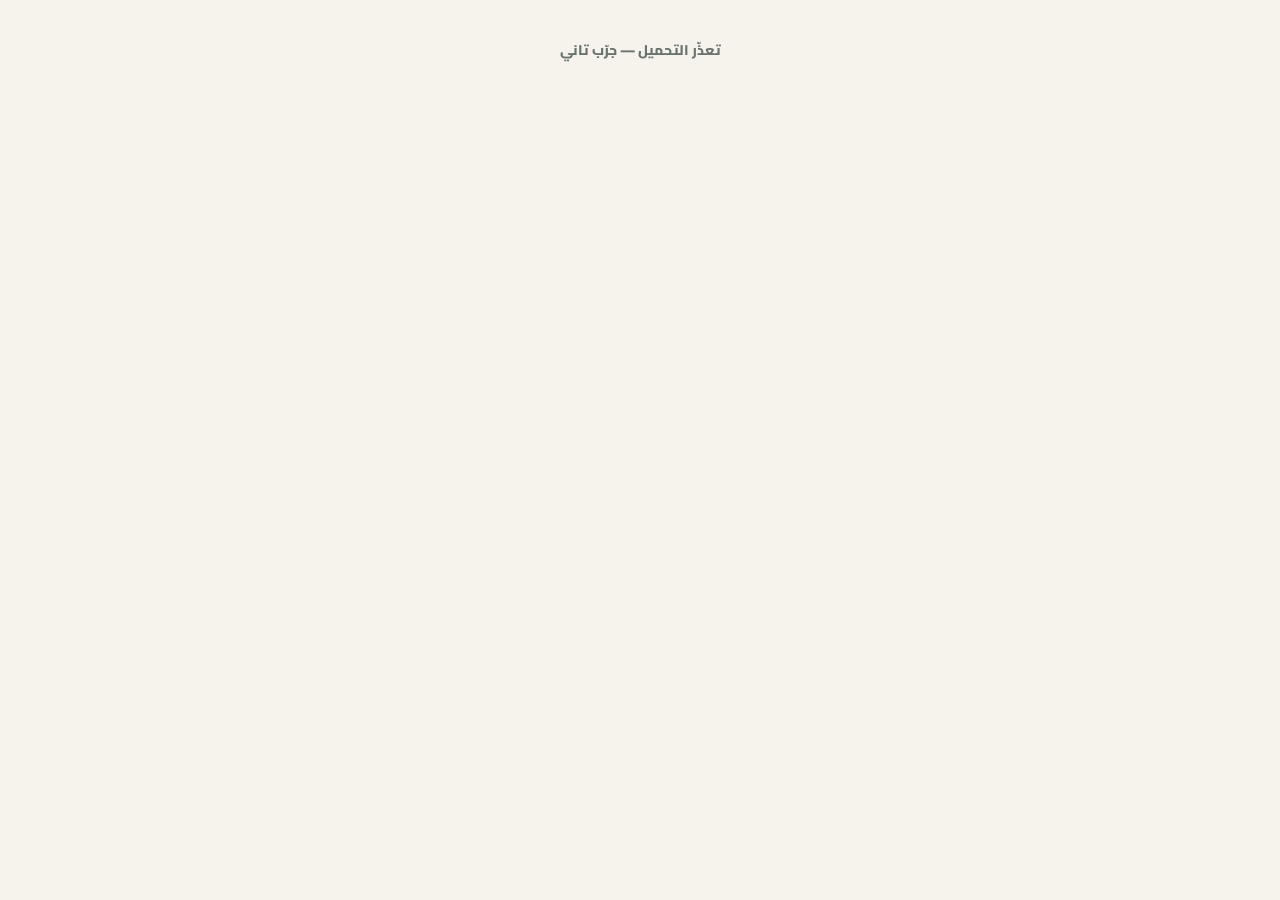
==== index.html @ 29aa12fc "Revert "Sultanoo: publish cart stock limit notice" This reverts commit f291d86ea59ac4781884be2019405" ====
<!doctype html>
<html lang="ar" dir="rtl">
<head>
  <meta charset="utf-8">
  <meta name="viewport" content="width=device-width, initial-scale=1, viewport-fit=cover">
  <meta name="theme-color" content="#0b3326">
  <title>سلطانو</title>
  <link rel="manifest" href="./manifest.json">
  <link rel="icon" href="./assets/icons/icon-192.png">
  <link rel="apple-touch-icon" href="./assets/icons/icon-192.png">
  <script type="module" crossorigin src="./assets/sultanoo-BIYRpMFd.js"></script>
  <link rel="stylesheet" crossorigin href="./assets/sultanoo-CfkhYsUt.css">
</head>
<body>
  <div id="app"></div>
</body>
</html>
---- assets/sultanoo-CfkhYsUt.css ----
:root{--font: "Cairo", "Segoe UI", Tahoma, system-ui, sans-serif;--g9: #0b3326;--g7: #145c43;--g5: #1f7a58;--g1: #e7f3ec;--gold: #c9a227;--gold2: #e7c85a;--golds: #fbf3dc;--goldd: #7a5f0c;--bg: #f6f3ec;--surface: #fff;--soft: #faf8f3;--field: #fdfcf9;--ink: #1b2420;--mut: #69736d;--line: #ebe6da;--red: #c0392b;--reds: #fdecea;--price: #145c43;--hd1: #0b3326;--hd2: #155f45;--shadow: 0 8px 22px rgba(11, 51, 38, .12)}[data-theme=dark]{--g1: #173328;--golds: #3a3013;--goldd: #e7c85a;--bg: #0e1612;--surface: #16221c;--soft: #1d2b24;--field: #1a2720;--ink: #e7eee9;--mut: #9db0a5;--line: #24342b;--red: #ff7b6b;--reds: #3f1a1a;--price: #5fd39e;--hd1: #06140f;--hd2: #0d3a2a;--shadow: 0 8px 22px rgba(0, 0, 0, .4)}*,*:before,*:after{box-sizing:border-box}html,body{margin:0;height:100%}body{background:var(--bg);color:var(--ink);font-family:var(--font);font-size:14px;line-height:1.5;-webkit-tap-highlight-color:transparent}button,input,textarea{font:inherit;color:inherit}button{cursor:pointer;border:0;background:none;padding:0}img{display:block}.ph{display:none;font-weight:900;color:var(--line)}.ph.on{display:block}.num{font-variant-numeric:tabular-nums}#app{height:100%}.app{max-width:480px;margin:0 auto;height:100%;display:flex;flex-direction:column;background:var(--bg);position:relative;overflow:hidden}.scroll{flex:1;overflow-y:auto;overscroll-behavior:contain;padding-bottom:96px}.scroll.nobar{padding-bottom:20px}.hd{color:#fff;padding:12px 14px 14px;flex:none;background-image:radial-gradient(circle at 12% -30%,rgba(231,200,90,.38),transparent 48%),linear-gradient(160deg,var(--hd1),var(--hd2))}.hd.tall{padding-bottom:36px}.r{display:flex;justify-content:space-between;align-items:center;gap:8px}.logo{width:38px;height:38px;border-radius:11px;background:var(--g9);border:1.5px solid var(--gold);display:grid;place-items:center;color:var(--gold2);font-weight:900;font-size:19px;flex:none}.hi{flex:1;min-width:0}.hi b{display:block;font-size:16px;font-weight:900;line-height:1.35}.hi small{display:block;font-size:11.5px;color:#bcd3c7;font-weight:700;white-space:nowrap;overflow:hidden;text-overflow:ellipsis}.ib{width:36px;height:36px;border-radius:50%;background:#ffffff21;display:grid;place-items:center;position:relative;font-size:16px;flex:none;color:#fff}.ib i{position:absolute;top:6px;right:7px;width:8px;height:8px;border-radius:50%;background:var(--gold2)}.acc{margin:-26px 12px 10px;background:var(--surface);border-radius:16px;box-shadow:var(--shadow);display:grid;grid-template-columns:repeat(3,1fr);padding:9px 2px;position:relative;z-index:2}.acc>div{text-align:center;border-left:1px solid var(--line)}.acc>div:last-child{border:none}.acc b{display:block;font-size:15px;font-weight:900}.acc small{font-size:11px;color:var(--mut);font-weight:700}.acc .owe{color:var(--red)}.acc .ok{color:var(--g5)}.srch{margin:0 12px 10px;background:var(--surface);border:1px solid var(--line);border-radius:14px;padding:5px 5px 5px 8px;display:flex;align-items:center;gap:6px}.srch input{flex:1;min-width:0;border:0;outline:0;background:none;font-size:14px;font-weight:700;padding:5px 8px}.srch .ic{width:34px;height:34px;border-radius:10px;background:var(--g1);display:grid;place-items:center;font-size:15px;flex:none}.offer{display:block;width:calc(100% - 24px);text-align:start;margin:0 12px 10px;background:linear-gradient(135deg,#fff8e1,#f8e7b4);border:1.5px solid var(--gold);border-radius:16px;padding:9px 12px;color:var(--goldd)}[data-theme=dark] .offer{background:linear-gradient(135deg,#2e2710,#3d3313);border-color:#8a6d10}.offer .t{display:flex;justify-content:space-between;gap:8px;font-size:13.5px;font-weight:900}.offer small{font-size:11.5px;font-weight:800}.offer.won{background:linear-gradient(135deg,#e3f5ea,#c9ecd7);border-color:var(--g5);color:var(--g7)}[data-theme=dark] .offer.won{background:linear-gradient(135deg,#12382a,#174634);color:#8ff0bf}.trk{height:8px;background:#7a5f0c26;border-radius:6px;overflow:hidden;margin:6px 0 4px}.trk i{display:block;height:100%;background:linear-gradient(90deg,#c9a227,#e7c85a);border-radius:6px}.qa{display:grid;grid-template-columns:repeat(4,1fr);gap:7px;margin:0 12px 12px}.qa button{background:var(--surface);border:1px solid var(--line);border-radius:14px;padding:8px 2px;text-align:center;font-size:11.5px;font-weight:800;line-height:1.3}.qa i{display:block;font-style:normal;font-size:21px;margin-bottom:2px}.qa .hot{background:var(--g9);color:#fff;border-color:var(--g9)}[data-theme=dark] .qa .hot{background:var(--gold);color:#0b3326;border-color:var(--gold)}.sec{display:flex;justify-content:space-between;align-items:center;margin:4px 14px 7px;font-size:15px;font-weight:900}.sec button{font-size:12px;color:var(--g5);font-weight:800}[data-theme=dark] .sec button{color:#5fd39e}.hrow{display:flex;gap:10px;padding:0 12px 4px;margin-bottom:10px;overflow-x:auto;scrollbar-width:none}.hrow::-webkit-scrollbar{display:none}.cat{width:66px;flex:none;text-align:center;font-size:11px;font-weight:800;line-height:1.25}.cat>span{display:block;width:66px;height:66px;border-radius:50%;background:var(--surface);border:2px solid var(--gold2);overflow:hidden;margin-bottom:4px}.cat img{width:100%;height:100%;object-fit:cover}.cat .ph.on{line-height:62px;font-size:24px}.pc{background:var(--surface);border:1px solid var(--line);border-radius:14px;padding:7px;position:relative;display:flex;flex-direction:column;text-align:start}.hrow .pc{width:136px;flex:none}.grid{display:grid;grid-template-columns:1fr 1fr;gap:9px;padding:0 12px}.im{height:92px;border-radius:10px;background:var(--soft);display:grid;place-items:center;overflow:hidden;position:relative}.grid .im{height:112px}.im img{max-width:100%;max-height:100%;object-fit:contain}.im .ph{font-size:30px;font-weight:900;color:var(--line)}.pc .nm{display:block;font-size:12.5px;font-weight:800;line-height:1.35;margin-top:5px;min-height:34px;overflow:hidden;display:-webkit-box;-webkit-line-clamp:2;-webkit-box-orient:vertical}.pk{font-size:11px;color:var(--mut);font-weight:700}.pr{display:flex;justify-content:space-between;align-items:center;margin-top:auto;padding-top:4px;gap:4px}.pr b{font-size:15px;font-weight:900;color:var(--price);white-space:nowrap}.pr b small{font-size:10.5px}.plus{width:32px;height:32px;border-radius:10px;background:var(--g7);color:#fff;display:grid;place-items:center;font-weight:900;font-size:19px;flex:none}[data-theme=dark] .plus{background:var(--g5)}.rib{position:absolute;top:7px;right:7px;background:var(--gold);color:#fff;font-size:10px;font-weight:900;border-radius:7px;padding:1px 7px;z-index:1}.rib.new{background:var(--g5)}.prof{font-size:10.5px;font-weight:800;color:var(--g5);background:var(--g1);border-radius:6px;padding:0 6px;display:inline-block;margin-top:3px;align-self:flex-start}[data-theme=dark] .prof{color:#7fe0b2}.q{display:flex;align-items:center;border:1.5px solid var(--g7);border-radius:20px;overflow:hidden;flex:none;background:var(--surface)}[data-theme=dark] .q{border-color:var(--g5)}.q button{width:30px;height:30px;font-weight:900;color:var(--g7);font-size:18px}[data-theme=dark] .q button{color:#5fd39e}.q em{font-style:normal;min-width:26px;text-align:center;font-weight:900;font-size:14.5px}.q.big button{width:40px;height:40px;font-size:22px}.q.big em{min-width:40px;font-size:18px}.card{background:var(--surface);border:1px solid var(--line);border-radius:16px;margin:0 12px 10px;padding:4px 12px}.card.pad{padding:12px}.li{display:flex;gap:10px;align-items:center;padding:9px 0;border-bottom:1px solid var(--line)}.li:last-child{border:none}.li .th{width:50px;height:50px;border-radius:10px;background:var(--soft);flex:none;display:grid;place-items:center;overflow:hidden}.li .th img{max-width:100%;max-height:100%;object-fit:contain}.li .tx{flex:1;min-width:0;text-align:start}.li .tx b{display:block;font-size:13.5px;font-weight:900;line-height:1.35}.li .tx small{display:block;font-size:11.5px;color:var(--mut);font-weight:700}.li.off{opacity:.55}.chk{width:24px;height:24px;border-radius:7px;border:2px solid var(--line);flex:none;display:grid;place-items:center;color:#fff;font-weight:900;font-size:14px}.chk.on{background:var(--g5);border-color:var(--g5)}.bell{font-size:12px;font-weight:900;color:var(--goldd);background:var(--golds);border-radius:10px;padding:5px 10px;flex:none;white-space:nowrap}.bell.on{color:#fff;background:var(--g5)}.tabs{display:flex;gap:6px;margin:12px 12px 10px}.tabs button{flex:1;font-size:12.5px;font-weight:900;border-radius:20px;padding:7px 8px;border:1px solid var(--line);background:var(--surface)}.tabs button.on{background:var(--g9);color:#fff;border-color:var(--g9)}[data-theme=dark] .tabs button.on{background:var(--g5);border-color:var(--g5)}.chips{display:flex;gap:6px;padding:10px 12px;overflow-x:auto;scrollbar-width:none}.chips::-webkit-scrollbar{display:none}.chips button{font-size:12px;font-weight:800;border-radius:20px;padding:5px 13px;border:1px solid var(--line);background:var(--surface);white-space:nowrap;flex:none}.chips button.on{background:var(--g9);color:#fff;border-color:var(--g9)}[data-theme=dark] .chips button.on{background:var(--g5);border-color:var(--g5)}.hint{font-size:12px;color:var(--mut);font-weight:700;text-align:center;margin:4px 18px 12px;line-height:1.6}.empty{text-align:center;color:var(--mut);font-weight:800;padding:40px 20px}.empty i{display:block;font-style:normal;font-size:40px;margin-bottom:6px}.outbox{margin:12px;border:1.5px dashed var(--line);border-radius:16px;padding:10px 12px;text-align:start;width:calc(100% - 24px);display:block;background:none}.outbox b{font-size:13.5px;font-weight:900}.outbox .thumbs{display:flex;gap:4px;margin-top:4px;align-items:center}.outbox .thumbs img{width:30px;height:30px;object-fit:contain;border-radius:6px;background:var(--soft);opacity:.6}.outbox small{font-size:11.5px;color:var(--mut);font-weight:700;flex:1;margin-inline-start:6px}.ptop{background:var(--soft);position:relative;padding:14px;flex:none}.ptop .big{height:230px;display:grid;place-items:center}.ptop .big img{max-width:100%;max-height:230px;object-fit:contain;border-radius:12px}.ptop .big .ph{font-size:70px;color:var(--line);font-weight:900}.fbtn{position:absolute;top:12px;width:40px;height:40px;border-radius:50%;background:var(--surface);box-shadow:var(--shadow);display:grid;place-items:center;font-size:18px;z-index:2}.fbtn.back{right:12px}.fbtn.fav{left:12px}.pbody{padding:12px 14px 0}.tags{display:flex;flex-wrap:wrap;gap:6px;margin-bottom:6px}.tag{font-size:11.5px;font-weight:800;border-radius:10px;padding:2px 9px;background:var(--g1);color:var(--g5)}[data-theme=dark] .tag{color:#7fe0b2}.tag.gold{background:var(--golds);color:var(--goldd)}.tag.red{background:var(--reds);color:var(--red)}.pname{font-size:20px;font-weight:900;line-height:1.4;margin:0}.psub{font-size:12.5px;color:var(--mut);font-weight:700;margin-bottom:10px}.box{background:var(--surface);border:1px solid var(--line);border-radius:16px;padding:12px 14px;margin-bottom:10px;display:flex;justify-content:space-between;align-items:center;gap:10px}.box .pp b{font-size:26px;font-weight:900;color:var(--price)}.box .pp small{display:block;font-size:12px;color:var(--mut);font-weight:700}.gain{background:var(--g1);border:1.5px solid #9fd8b9;border-radius:16px;padding:10px 14px;margin-bottom:10px}[data-theme=dark] .gain{border-color:#2c6a4c}.gain b{font-size:13.5px;font-weight:900}.gain .r{font-size:12.5px;font-weight:800;color:var(--mut)}.gain .r em{font-style:normal;font-size:16px;font-weight:900;color:var(--g5)}[data-theme=dark] .gain .r em{color:#7fe0b2}.last{font-size:12px;color:var(--mut);font-weight:700;margin-bottom:10px}.qq{display:grid;grid-template-columns:repeat(4,1fr);gap:7px;margin-bottom:10px}.qq button{border:1.5px solid var(--line);border-radius:14px;padding:9px 0;font-weight:900;font-size:15px;background:var(--surface)}.qq button.on{border-color:var(--g7);background:var(--g1);color:var(--g7)}[data-theme=dark] .qq button.on{color:#7fe0b2;border-color:var(--g5)}.bar{position:absolute;left:10px;right:10px;bottom:74px;background:var(--g9);color:#fff;border-radius:18px;padding:10px 12px 10px 10px;display:flex;justify-content:space-between;align-items:center;gap:10px;box-shadow:0 10px 24px #0b332659;z-index:5}.bar.low{bottom:12px}.bar b{font-size:20px;font-weight:900;display:block;line-height:1.2}.bar small{display:block;font-size:11.5px;color:#bcd3c7;font-weight:700}.go{background:linear-gradient(135deg,#c9a227,#e7c85a);color:#0b3326;font-weight:900;border-radius:14px;padding:11px 18px;font-size:15.5px;white-space:nowrap}.go:disabled{opacity:.5}.btn{display:block;width:100%;border-radius:14px;padding:12px;font-weight:900;font-size:15px;text-align:center;background:var(--g9);color:#fff}[data-theme=dark] .btn{background:var(--g5)}.btn.line{background:var(--surface);color:var(--ink);border:1.5px solid var(--line)}.btn.gold{background:linear-gradient(135deg,#c9a227,#e7c85a);color:#0b3326}.btn.red{background:var(--reds);color:var(--red)}.btn:disabled{opacity:.55}.two{display:grid;grid-template-columns:1fr 1fr;gap:8px;margin:0 12px 10px}.two .btn{font-size:13.5px;padding:10px 6px}.nav{flex:none;background:var(--surface);border-top:1px solid var(--line);display:grid;grid-template-columns:repeat(5,1fr);padding:6px 0 calc(8px + env(safe-area-inset-bottom));position:relative;z-index:6}.nav button{display:flex;flex-direction:column;align-items:center;font-size:11px;font-weight:800;color:var(--mut);gap:1px}.nav button i{font-style:normal;font-size:19px}.nav button.on{color:var(--g7)}[data-theme=dark] .nav button.on{color:#5fd39e}.nav .ct{margin-top:-28px}.nav .ct em{width:56px;height:56px;border-radius:50%;background:linear-gradient(135deg,#c9a227,#e7c85a);display:grid;place-items:center;font-size:23px;font-style:normal;box-shadow:0 6px 14px #c9a22773;border:3px solid var(--surface);position:relative}.nav .ct em u{position:absolute;top:-4px;left:-4px;background:var(--red);color:#fff;font-size:11px;font-weight:900;text-decoration:none;border-radius:10px;min-width:20px;height:20px;display:grid;place-items:center;padding:0 4px}.nav .ct span{font-size:11px;font-weight:900;color:var(--ink)}.sum{margin:0 12px 10px;background:var(--surface);border:1px solid var(--line);border-radius:16px;padding:8px 14px}.sum .r{padding:4px 0;font-size:13.5px;font-weight:800}.sum .r.g{color:var(--g5)}.sum .r.t{border-top:1.5px solid var(--ink);margin-top:4px;padding-top:8px;font-size:17px;font-weight:900}.info{margin:0 12px 10px;background:var(--surface);border:1px solid var(--line);border-radius:16px;padding:10px 14px;display:flex;gap:10px;align-items:center}.info>i{font-style:normal;font-size:22px;flex:none}.info b{display:block;font-size:13.5px;font-weight:900}.info small{display:block;font-size:11.5px;color:var(--mut);font-weight:700}.info.warn{background:var(--golds);border-color:var(--gold)}.info.bad{background:var(--reds);border-color:var(--red)}.note{width:100%;border:1.5px solid var(--line);border-radius:12px;padding:8px 10px;background:var(--field);outline:0;resize:none;min-height:44px;font-size:13.5px}.note:focus{border-color:var(--g5)}.steps{padding:6px 4px}.st{display:flex;gap:12px;position:relative;padding-bottom:18px}.st:last-child{padding-bottom:2px}.st:before{content:"";position:absolute;right:10px;top:22px;bottom:0;width:2.5px;background:var(--line)}.st:last-child:before{display:none}.st.done:before{background:var(--g5)}.st .dot{width:23px;height:23px;border-radius:50%;border:2.5px solid var(--line);background:var(--surface);flex:none;z-index:1;display:grid;place-items:center;color:#fff;font-size:12px;font-weight:900}.st.done .dot{background:var(--g5);border-color:var(--g5)}.st.now .dot{background:var(--gold);border-color:var(--gold2);box-shadow:0 0 0 5px #c9a22733}.st b{display:block;font-size:14.5px;font-weight:900}.st.now b{color:var(--goldd)}.st.next b{color:var(--mut)}.st small{display:block;font-size:12px;color:var(--mut);font-weight:700}.chip{font-size:11px;font-weight:900;border-radius:10px;padding:1px 9px;white-space:nowrap}.chip.sent{background:var(--golds);color:var(--goldd)}.chip.run{background:var(--g1);color:var(--g5)}.chip.done{background:var(--soft);color:var(--mut);border:1px solid var(--line)}.chip.bad{background:var(--reds);color:var(--red)}.bal{margin:12px;border-radius:20px;padding:14px;color:#fff;background-image:radial-gradient(circle at 10% 0%,rgba(231,200,90,.35),transparent 50%),linear-gradient(150deg,#0b3326,#1f7a58)}.bal small{font-size:12.5px;color:#cfe0d6;font-weight:800}.bal>b{display:block;font-size:30px;font-weight:900;text-align:left;margin:2px 0 10px}.bal .two{margin:0}.bal .two div{background:#ffffff1a;border-radius:14px;padding:8px 10px}.bal .two b{font-size:14.5px;font-weight:900}.tbl{width:100%;border-collapse:collapse;font-size:12.5px}.tbl th{font-size:12px;color:var(--mut);font-weight:900;text-align:start;padding:7px 3px;border-bottom:1.5px solid var(--ink)}.tbl td{padding:8px 3px;border-bottom:1px solid var(--line);font-weight:700}.tbl tr:last-child td{border:none}.tbl .n{text-align:left;font-variant-numeric:tabular-nums}.pts{margin:0 12px 12px;border-radius:18px;padding:12px 14px;background:linear-gradient(135deg,#2d2306,#4a3a0e);color:var(--gold2);display:flex;justify-content:space-between;align-items:center}.pts b{font-size:26px;font-weight:900}.pts small{display:block;font-size:12px;font-weight:800;color:#e9d9a6}.nt{display:flex;gap:10px;padding:10px 0;border-bottom:1px solid var(--line);align-items:flex-start}.nt:last-child{border:none}.nt .ic{width:40px;height:40px;border-radius:12px;display:grid;place-items:center;font-size:19px;flex:none;background:var(--g1)}.nt .ic.stock,.nt .ic.offer{background:var(--golds)}.nt .ic.due{background:var(--reds)}.nt .tx{flex:1;text-align:start}.nt .tx b{display:block;font-size:13.5px;font-weight:900;line-height:1.4}.nt .tx small{font-size:11.5px;color:var(--mut);font-weight:700}.nt.un .tx b:after{content:"";display:inline-block;width:7px;height:7px;border-radius:50%;background:var(--gold);margin-right:6px;vertical-align:middle}.nt .act{font-size:12px;font-weight:900;color:#fff;background:var(--g7);border-radius:10px;padding:6px 10px;flex:none;margin-top:4px}.veil{position:absolute;top:0;right:0;bottom:0;left:0;background:#050f0a80;z-index:20;display:flex;align-items:flex-end}.panel{background:var(--bg);width:100%;border-radius:22px 22px 0 0;max-height:88%;overflow-y:auto;padding:8px 14px calc(16px + env(safe-area-inset-bottom))}.panel .grab{width:44px;height:5px;border-radius:3px;background:var(--line);margin:2px auto 10px}.panel h3{margin:0 0 10px;font-size:17px;font-weight:900}.sw{display:flex;align-items:center;justify-content:space-between;gap:10px;padding:10px 0;border-bottom:1px solid var(--line);width:100%;text-align:start}.sw:last-child{border:none}.sw b{font-size:14px;font-weight:900}.sw small{display:block;font-size:11.5px;color:var(--mut);font-weight:700}.tog{width:44px;height:25px;border-radius:14px;background:#cfc8b8;position:relative;flex:none}.tog:after{content:"";position:absolute;top:3px;right:3px;width:19px;height:19px;border-radius:50%;background:#fff;transition:.15s}.tog.on{background:var(--g5)}.tog.on:after{right:22px}.toast{position:absolute;left:16px;right:16px;top:14px;background:var(--g9);color:#fff;border-radius:14px;padding:10px 14px;font-weight:800;font-size:13.5px;z-index:40;box-shadow:0 10px 24px #00000040;text-align:center}.toast.bad{background:var(--red)}.scan{flex:1;background:#0b120e;color:#fff;display:flex;flex-direction:column;overflow-y:auto}.scan .top{display:flex;justify-content:space-between;align-items:center;padding:12px 14px}.scan .top b{font-size:15px;font-weight:900}.frame{position:relative;margin:6px auto 12px;width:260px;height:200px;border-radius:18px;overflow:hidden;background:#16201a;display:grid;place-items:center}.frame video{width:100%;height:100%;object-fit:cover}.frame .cor{position:absolute;top:12px;right:12px;bottom:12px;left:12px;border:3px solid var(--gold2);border-radius:14px;clip-path:polygon(0 0,22% 0,22% 3px,78% 3px,78% 0,100% 0,100% 22%,calc(100% - 3px) 22%,calc(100% - 3px) 78%,100% 78%,100% 100%,78% 100%,78% calc(100% - 3px),22% calc(100% - 3px),22% 100%,0 100%,0 78%,3px 78%,3px 22%,0 22%)}.frame .laser{position:absolute;left:16px;right:16px;top:50%;height:2px;background:#ff4d4d;box-shadow:0 0 8px #ff4d4d}.frame .msg{font-size:12.5px;color:#bcd3c7;font-weight:700;text-align:center;padding:20px}.typed{display:flex;gap:6px;margin:0 16px 10px}.typed input{flex:1;min-width:0;border-radius:12px;border:1.5px solid #2b3a31;background:#16201a;color:#fff;padding:9px 12px;font-size:15px;font-weight:800;letter-spacing:1px;outline:0}.typed button{border-radius:12px;background:var(--gold);color:#0b3326;font-weight:900;padding:0 16px}.found{background:var(--bg);color:var(--ink);border-radius:22px 22px 0 0;padding:14px;margin-top:auto}.scan .hint{color:#9db0a5}.login{flex:1;overflow-y:auto;background:linear-gradient(170deg,#0b3326 0%,#155f45 300px,var(--bg) 300.5px);padding-bottom:24px}.login .top{padding:26px 22px 0;text-align:center;color:#fff}.login .top img{width:180px;border-radius:14px;box-shadow:0 10px 30px #00000059;margin:0 auto}.login .top b{display:block;font-size:21px;font-weight:900;margin-top:12px;color:var(--gold2)}.login .top small{font-size:13px;color:#cfe0d6;font-weight:700}.lform{background:var(--surface);margin:22px 16px 0;border-radius:22px;padding:16px;box-shadow:0 14px 34px #0b33262e}.lhd{color:#fff;padding:14px 16px 6px;display:flex;gap:10px;align-items:center}.lhd b{font-size:17px;font-weight:900;display:block}.lhd small{font-size:12px;color:#cfe0d6;font-weight:700}.inp{display:block;border:1.5px solid var(--line);border-radius:14px;padding:6px 12px;margin-bottom:10px;background:var(--field)}.inp:focus-within{border-color:var(--g7);box-shadow:0 0 0 3px var(--g1)}.inp span{display:block;font-size:11.5px;color:var(--mut);font-weight:800}.inp input::placeholder,.srch input::placeholder,.note::placeholder{color:var(--mut);font-weight:600;opacity:.7}.inp input{width:100%;border:0;outline:0;background:none;font-size:16px;font-weight:900;padding:2px 0}.lbl{font-size:12px;color:var(--mut);font-weight:800;margin:2px 2px 5px}.pinb{position:relative;display:flex;gap:8px;justify-content:center;margin:0 0 12px;direction:ltr}.pinb i{width:40px;height:46px;border-radius:12px;border:1.5px solid var(--line);display:grid;place-items:center;font-style:normal;font-size:22px;font-weight:900;background:var(--field);color:var(--g7)}.pinb i.f{border-color:var(--g7)}.pinb input{position:absolute;top:0;right:0;bottom:0;left:0;opacity:0;width:100%;height:100%}.lnk{display:block;width:100%;text-align:center;font-size:13px;font-weight:900;color:var(--g7);margin:12px 0}[data-theme=dark] .lnk{color:#5fd39e}.areas{display:flex;gap:6px;flex-wrap:wrap;margin-bottom:10px}.areas button{font-size:12.5px;font-weight:800;border-radius:20px;padding:5px 12px;border:1px solid var(--line);background:var(--field)}.areas button.on{background:var(--g9);color:#fff;border-color:var(--g9)}.problem{background:var(--reds);color:var(--red);border-radius:12px;padding:8px 12px;font-size:13px;font-weight:800;margin-bottom:10px}.foot{text-align:center;font-size:12px;color:var(--mut);font-weight:700;margin:14px 20px 0;line-height:1.7}.splash{flex:1;display:grid;place-items:center;background:linear-gradient(170deg,#0b3326,#155f45)}.splash img{width:170px;border-radius:14px}.bnrs{margin-top:-2px}.bnr{width:290px;height:108px;flex:none;border-radius:18px;padding:12px 14px;display:flex;align-items:center;gap:10px;text-align:start;color:#fff;overflow:hidden;background-image:radial-gradient(circle at 15% 0%,rgba(231,200,90,.45),transparent 55%),linear-gradient(140deg,#0b3326,#1f7a58)}.bnr .bt{flex:1;min-width:0}.bnr b{display:block;font-size:15px;font-weight:900;line-height:1.35}.bnr small{display:block;font-size:12px;font-weight:700;color:#f3e3a6;margin-top:3px}.bnr img{width:84px;height:84px;object-fit:contain;border-radius:12px;background:#ffffffeb;flex:none}.pop{text-align:center;padding:4px 0}.pop img{max-width:70%;max-height:180px;margin:0 auto 8px;border-radius:14px}
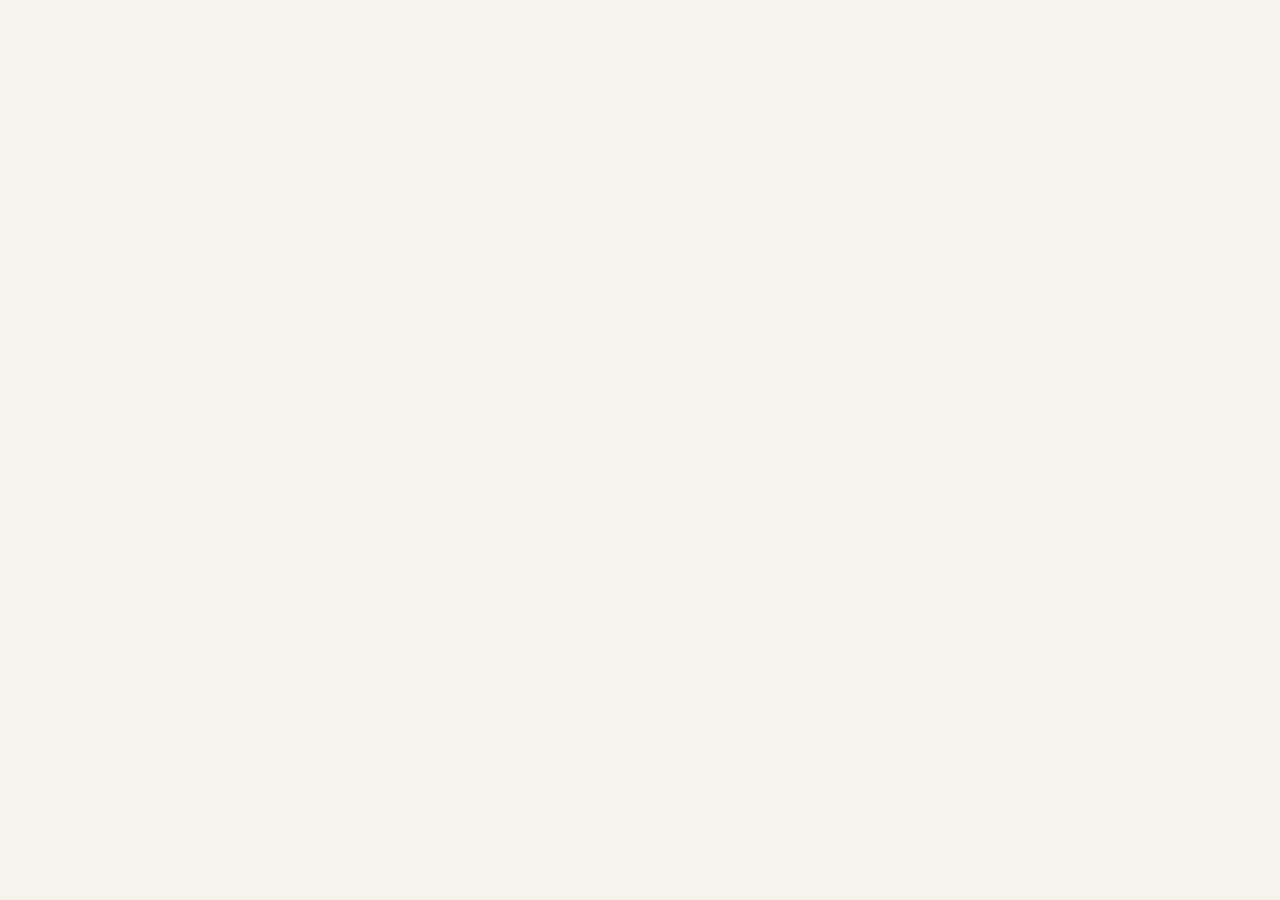
==== commit 3b8ea5f6: "Revert "Sultanoo: make cart increments responsive" This reverts commit cc0be3626810f2af7fd7b5b38f463" ====
--- a/index.html
+++ b/index.html
@@ -8,7 +8,7 @@
   <link rel="manifest" href="./manifest.json">
   <link rel="icon" href="./assets/icons/icon-192.png">
   <link rel="apple-touch-icon" href="./assets/icons/icon-192.png">
-  <script type="module" crossorigin src="./assets/sultanoo-BIYRpMFd.js"></script>
+  <script type="module" crossorigin src="./assets/sultanoo-CQ81Wyko.js"></script>
   <link rel="stylesheet" crossorigin href="./assets/sultanoo-CfkhYsUt.css">
 </head>
 <body>
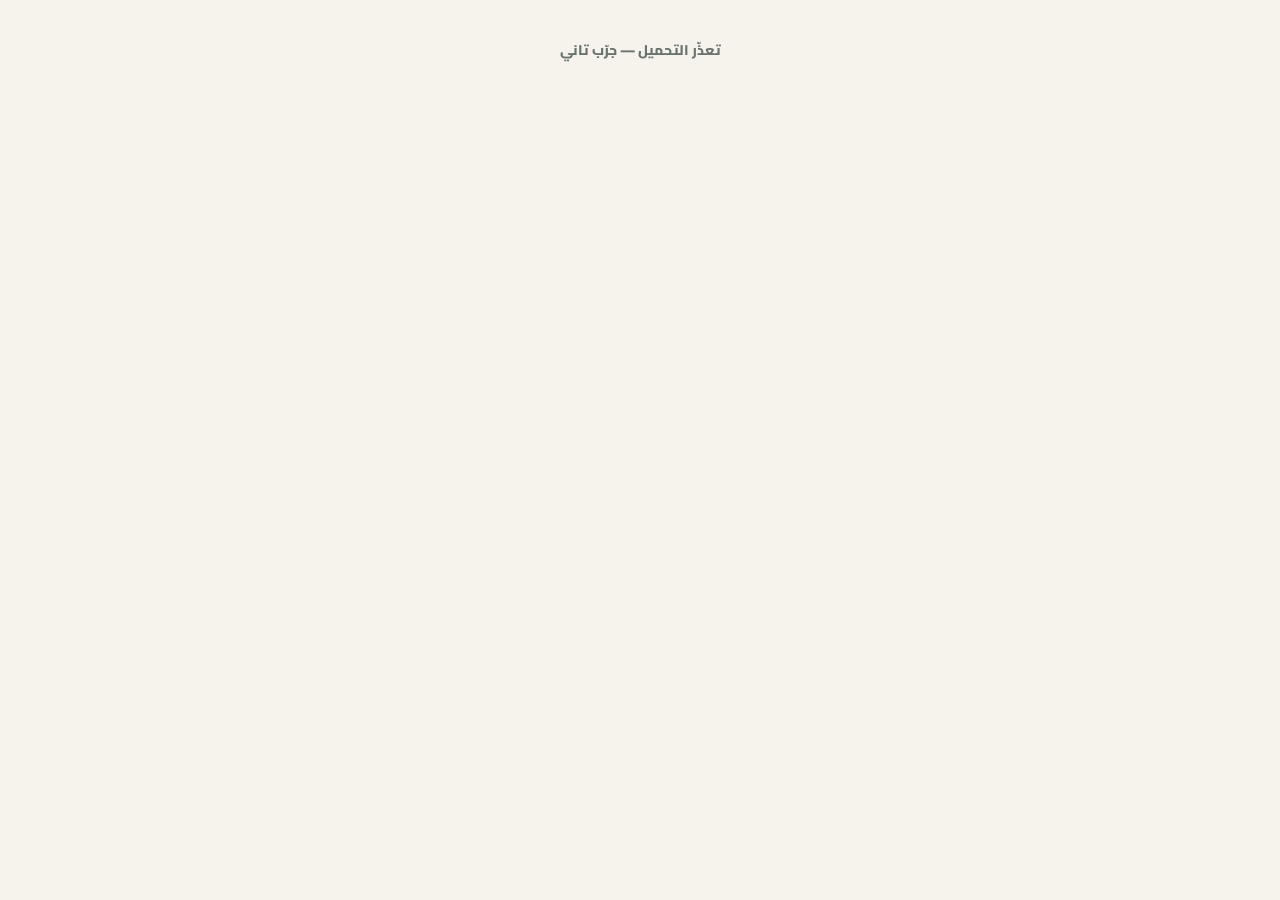
==== commit 9bd3ebdd: "Sultanoo: cache stock caps for local cart increments" ====
--- a/index.html
+++ b/index.html
@@ -8,7 +8,7 @@
   <link rel="manifest" href="./manifest.json">
   <link rel="icon" href="./assets/icons/icon-192.png">
   <link rel="apple-touch-icon" href="./assets/icons/icon-192.png">
-  <script type="module" crossorigin src="./assets/sultanoo-CQ81Wyko.js"></script>
+  <script type="module" crossorigin src="./assets/sultanoo-n5cLVDMS.js"></script>
   <link rel="stylesheet" crossorigin href="./assets/sultanoo-CfkhYsUt.css">
 </head>
 <body>
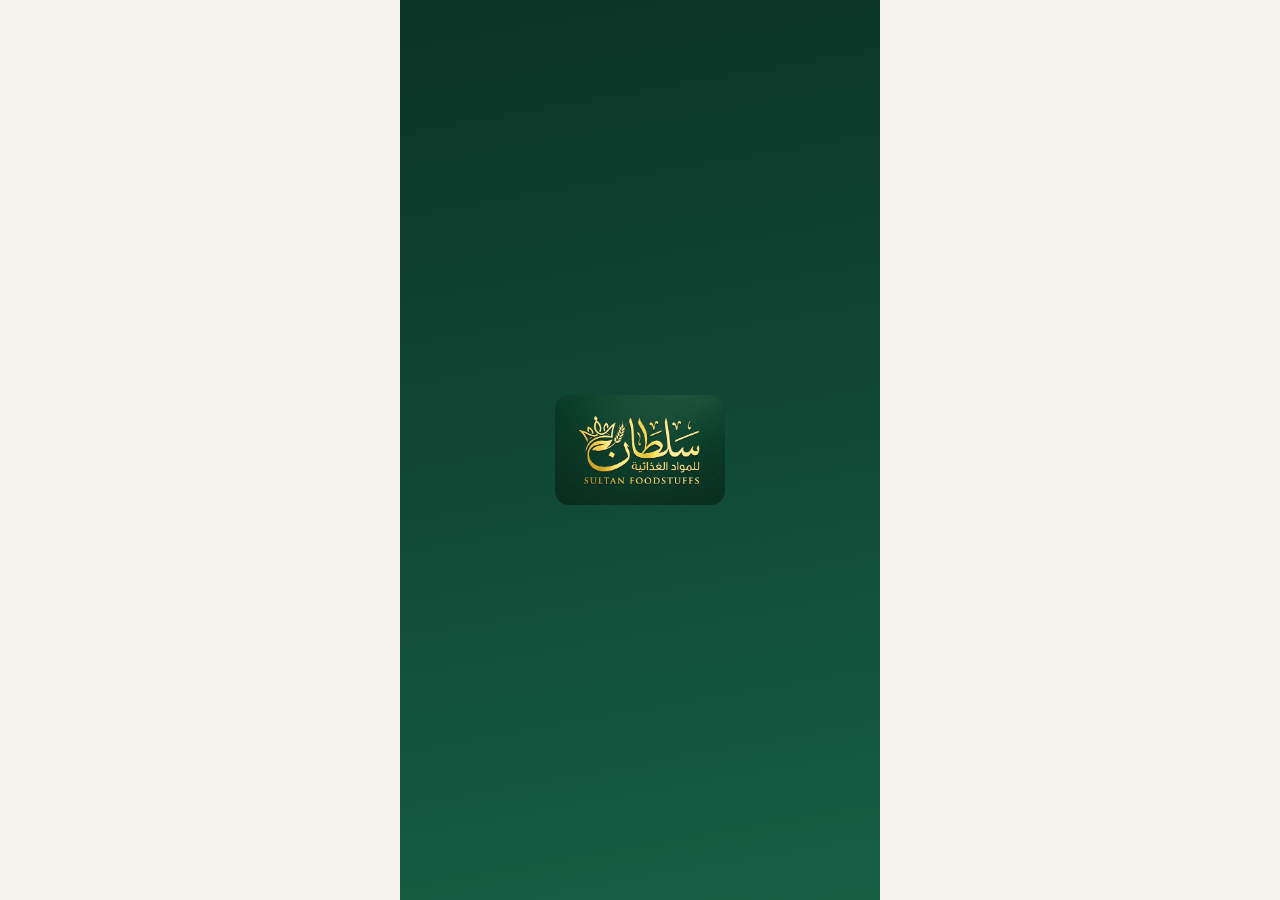
==== commit 0cc9b3ad: "Sultanoo: show startup splash immediately" ====
--- a/index.html
+++ b/index.html
@@ -8,7 +8,7 @@
   <link rel="manifest" href="./manifest.json">
   <link rel="icon" href="./assets/icons/icon-192.png">
   <link rel="apple-touch-icon" href="./assets/icons/icon-192.png">
-  <script type="module" crossorigin src="./assets/sultanoo-n5cLVDMS.js"></script>
+  <script type="module" crossorigin src="./assets/sultanoo-nmcD3Ded.js"></script>
   <link rel="stylesheet" crossorigin href="./assets/sultanoo-CfkhYsUt.css">
 </head>
 <body>
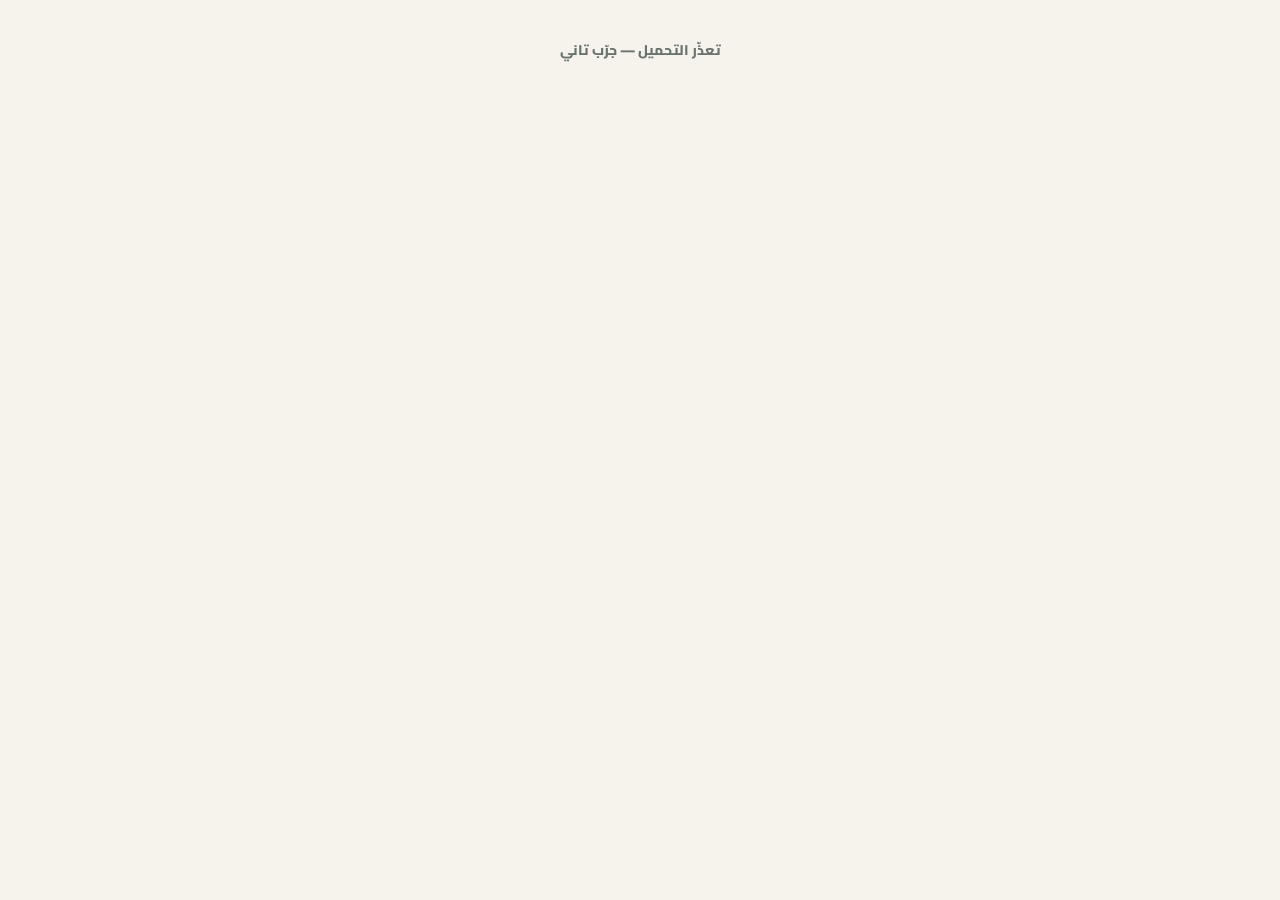
==== commit e5a82ec3: "Revert "Sultanoo: preserve category tab scroll position" This reverts commit 8ea84411622128be41c5577" ====
--- a/index.html
+++ b/index.html
@@ -8,7 +8,7 @@
   <link rel="manifest" href="./manifest.json">
   <link rel="icon" href="./assets/icons/icon-192.png">
   <link rel="apple-touch-icon" href="./assets/icons/icon-192.png">
-  <script type="module" crossorigin src="./assets/sultanoo-nmcD3Ded.js"></script>
+  <script type="module" crossorigin src="./assets/sultanoo-n5cLVDMS.js"></script>
   <link rel="stylesheet" crossorigin href="./assets/sultanoo-CfkhYsUt.css">
 </head>
 <body>
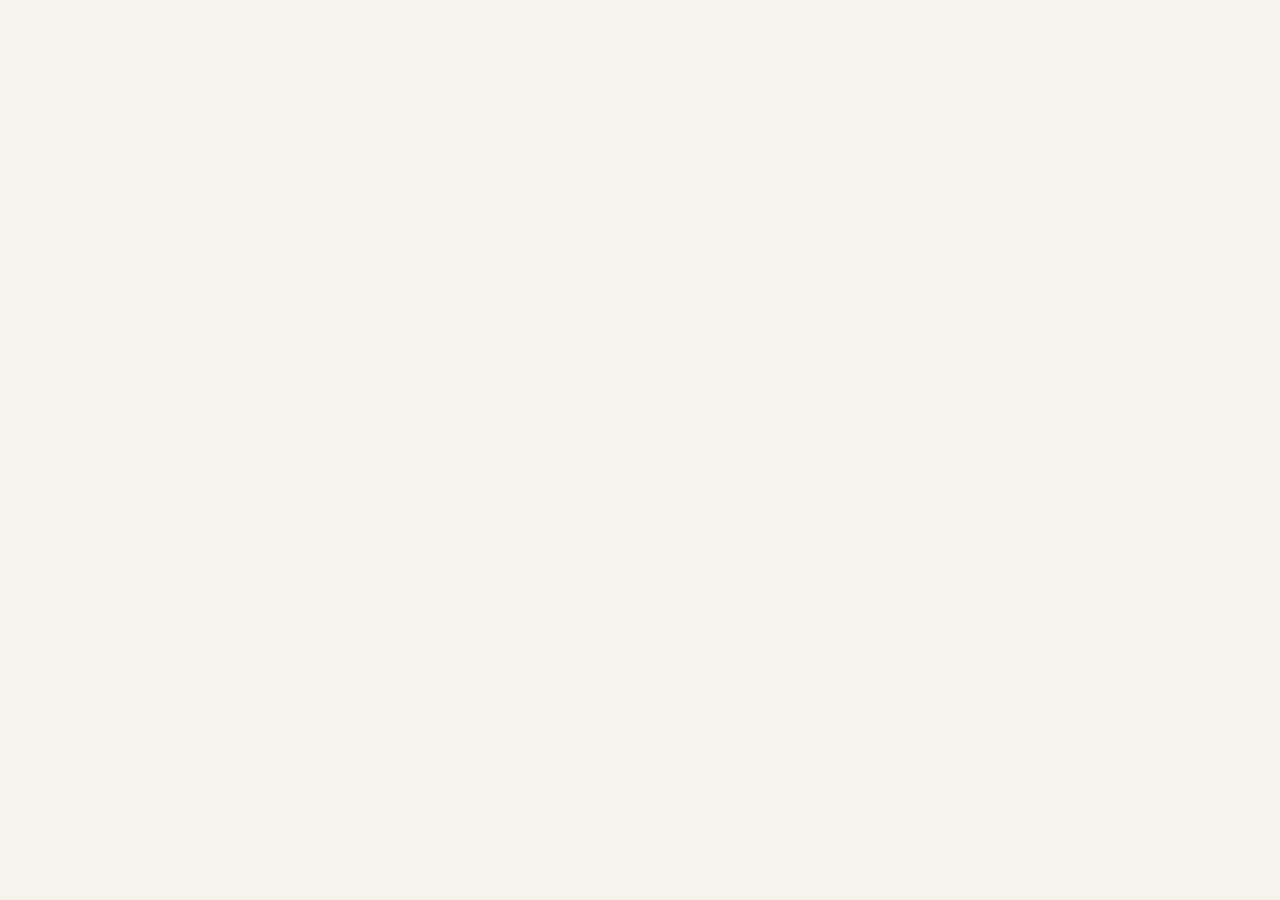
==== commit ea6e2654: "Revert "Sultanoo: show startup splash immediately" This reverts commit 0cc9b3ad07261228aa90e44537e0a" ====
--- a/index.html
+++ b/index.html
@@ -8,7 +8,7 @@
   <link rel="manifest" href="./manifest.json">
   <link rel="icon" href="./assets/icons/icon-192.png">
   <link rel="apple-touch-icon" href="./assets/icons/icon-192.png">
-  <script type="module" crossorigin src="./assets/sultanoo-n5cLVDMS.js"></script>
+  <script type="module" crossorigin src="./assets/sultanoo-1qETwqVA.js"></script>
   <link rel="stylesheet" crossorigin href="./assets/sultanoo-CfkhYsUt.css">
 </head>
 <body>
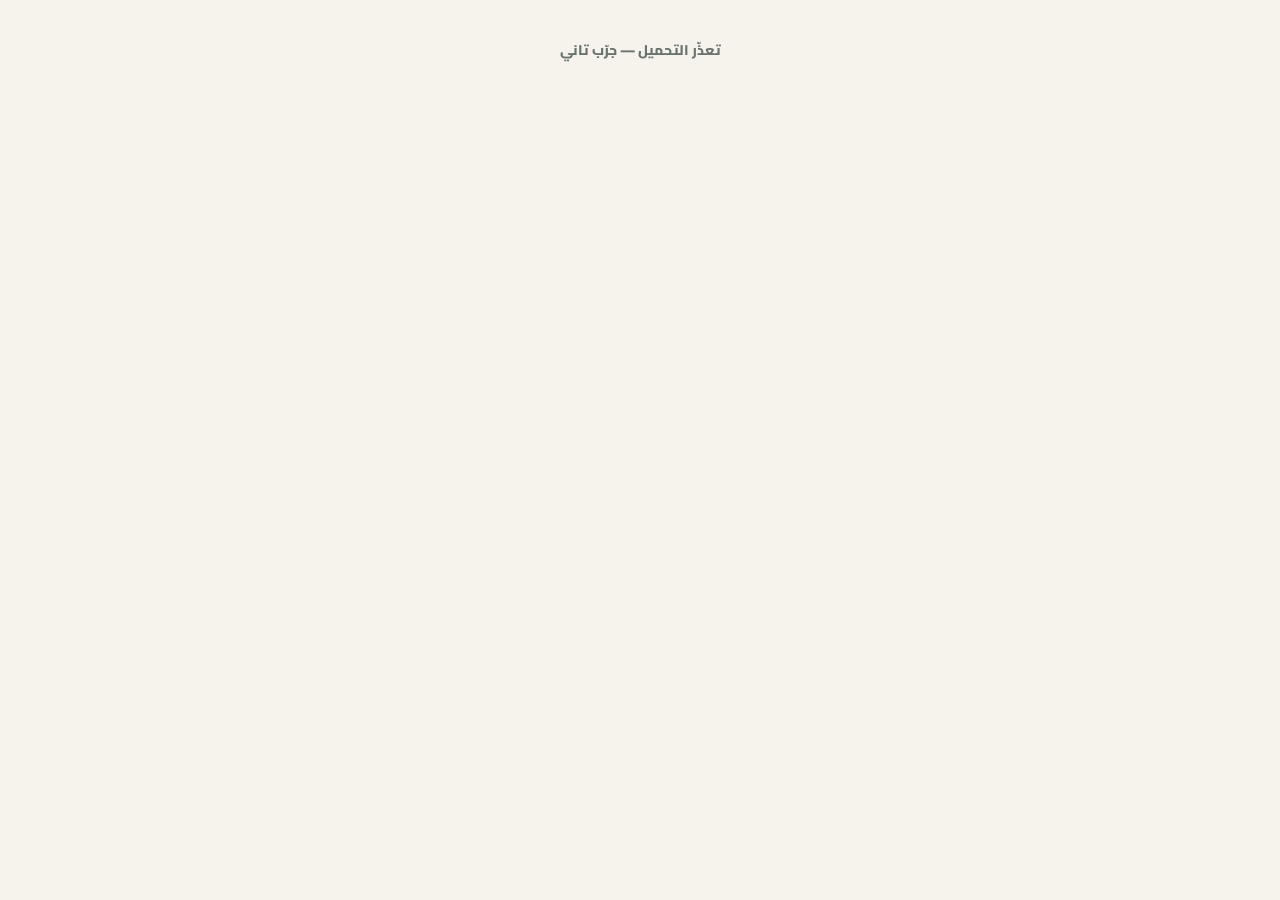
==== commit c471a12e: "Sultanoo: scope category chip scroll restore" ====
--- a/index.html
+++ b/index.html
@@ -8,7 +8,7 @@
   <link rel="manifest" href="./manifest.json">
   <link rel="icon" href="./assets/icons/icon-192.png">
   <link rel="apple-touch-icon" href="./assets/icons/icon-192.png">
-  <script type="module" crossorigin src="./assets/sultanoo-1qETwqVA.js"></script>
+  <script type="module" crossorigin src="./assets/sultanoo-BK7VcIDY.js"></script>
   <link rel="stylesheet" crossorigin href="./assets/sultanoo-CfkhYsUt.css">
 </head>
 <body>
